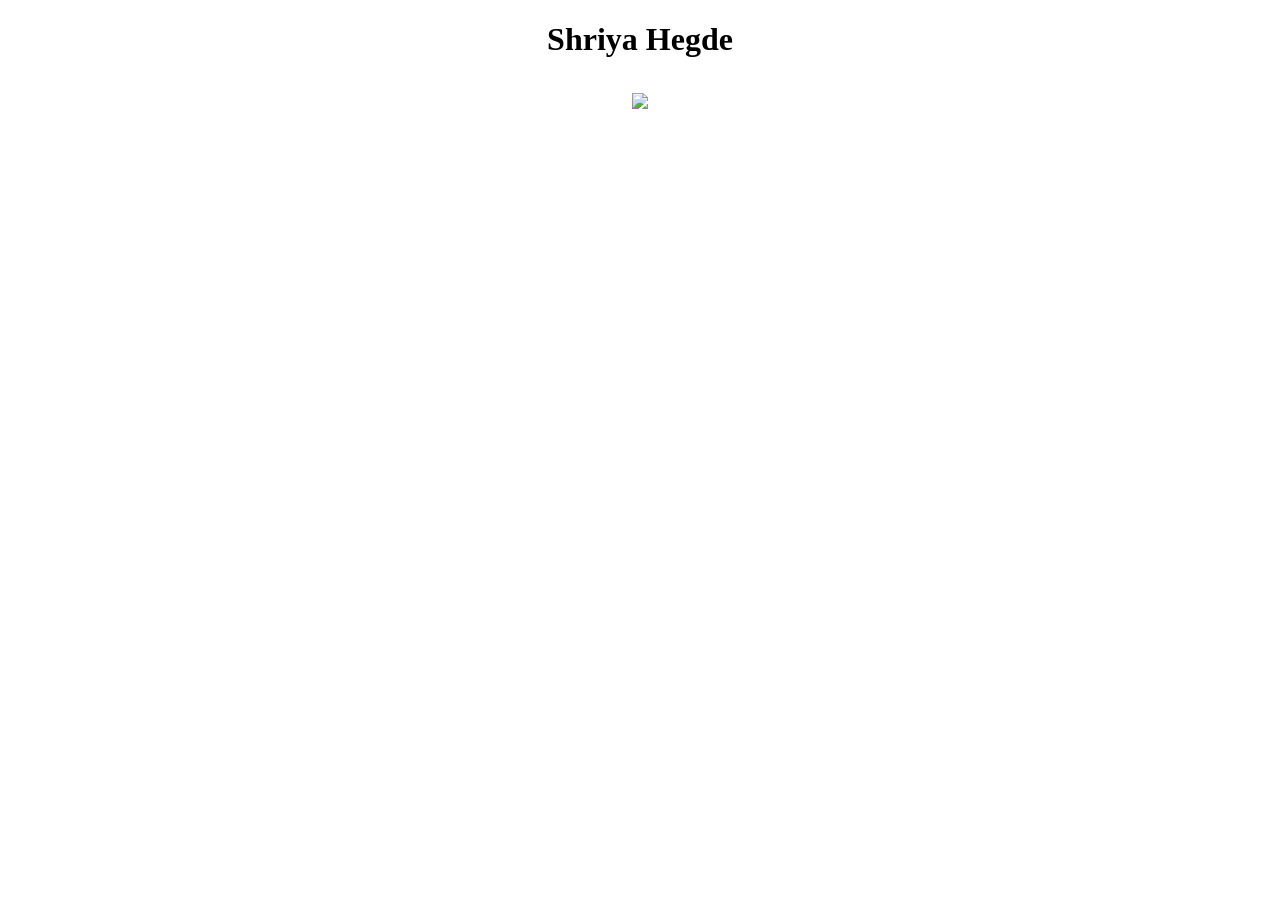
==== index.html @ b406b7c4 "Update index.html" ====
<!DOCTYPE html>
<html lang="en">
<head>
  <meta charset="UTF-8">
  <meta http-equiv="X-UA-Compatible" content="IE=edge">
  <meta name="viewport" content="width=device-width, initial-scale=1.0">
  <title>Shriya's website</title>
</head>
<body>
  <center>
  <h1> Shriya Hegde<h1>
    <img src = "https://thfvnext.bing.com/th/id/OIP.DXtsyRlqe7WZMV6WNRPOiwHaEn?w=299&h=187&c=7&r=0&o=7&cb=thfvnextfalcon&pid=1.7&rm=3"
</body>
</html>
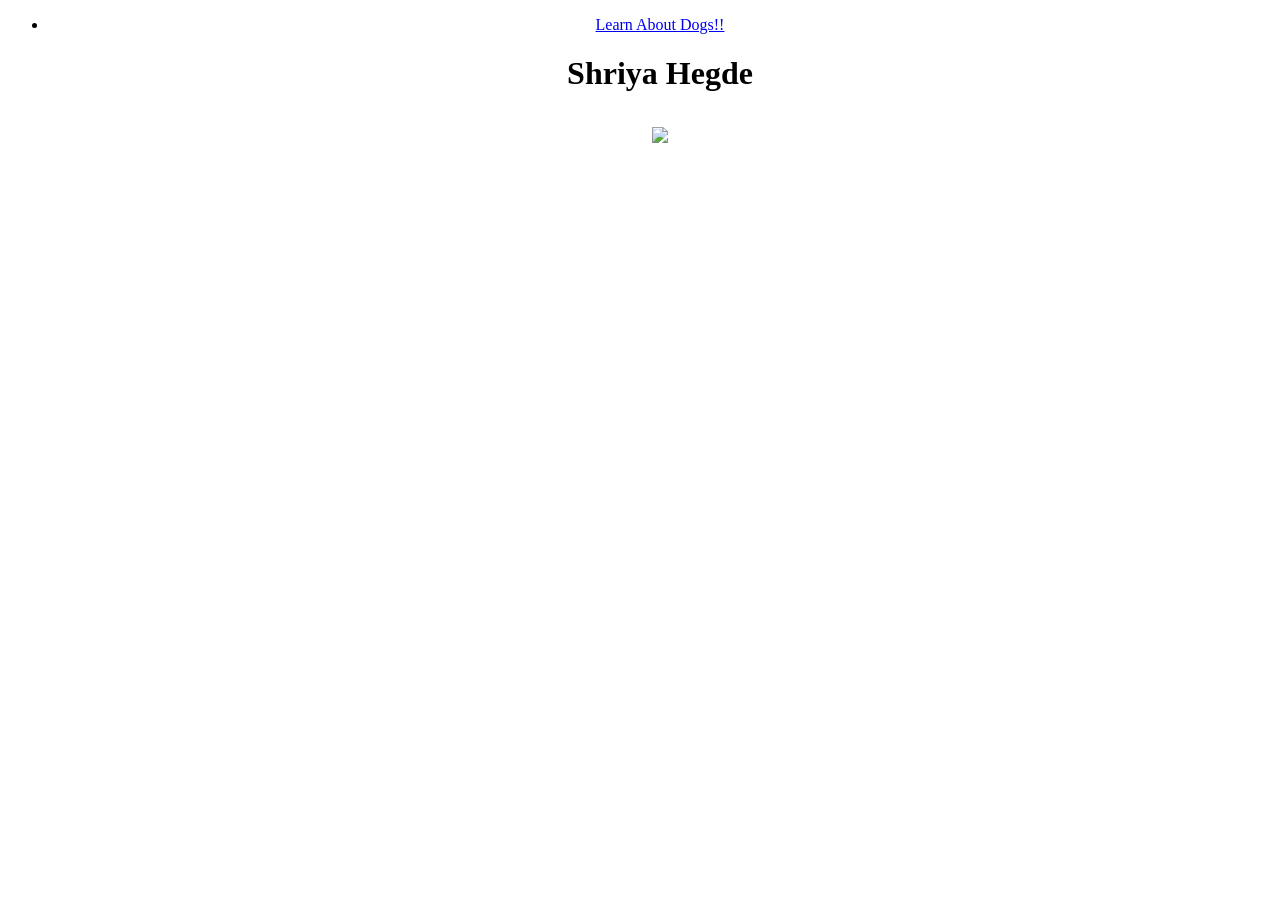
==== commit d4fa154e: "Update index.html" ====
--- a/index.html
+++ b/index.html
@@ -8,7 +8,13 @@
 </head>
 <body>
   <center>
+  <ul>
+      <li><a href="default.asp">Learn About Dogs!!</a></li>
   <h1> Shriya Hegde<h1>
     <img src = "https://thfvnext.bing.com/th/id/OIP.DXtsyRlqe7WZMV6WNRPOiwHaEn?w=299&h=187&c=7&r=0&o=7&cb=thfvnextfalcon&pid=1.7&rm=3"
+    <center>
+         
+  <center>
 </body>
 </html>
+
